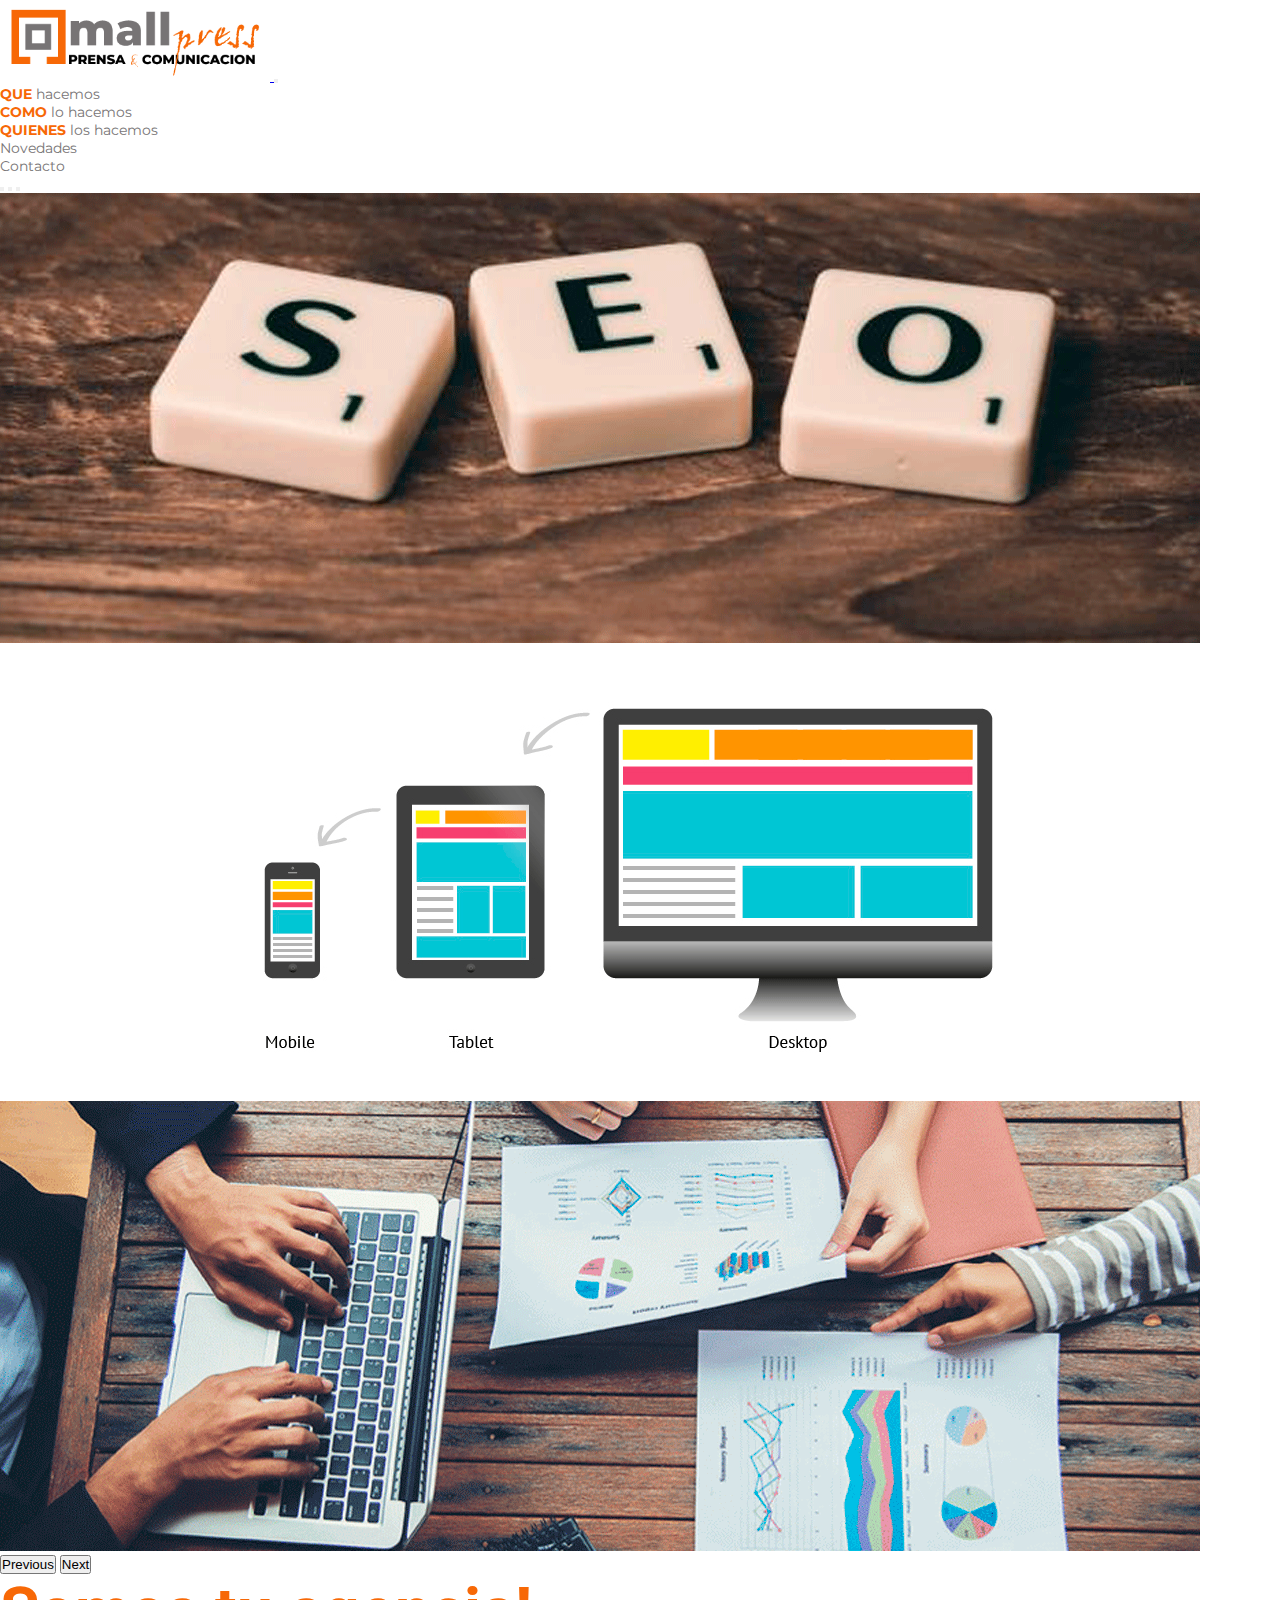
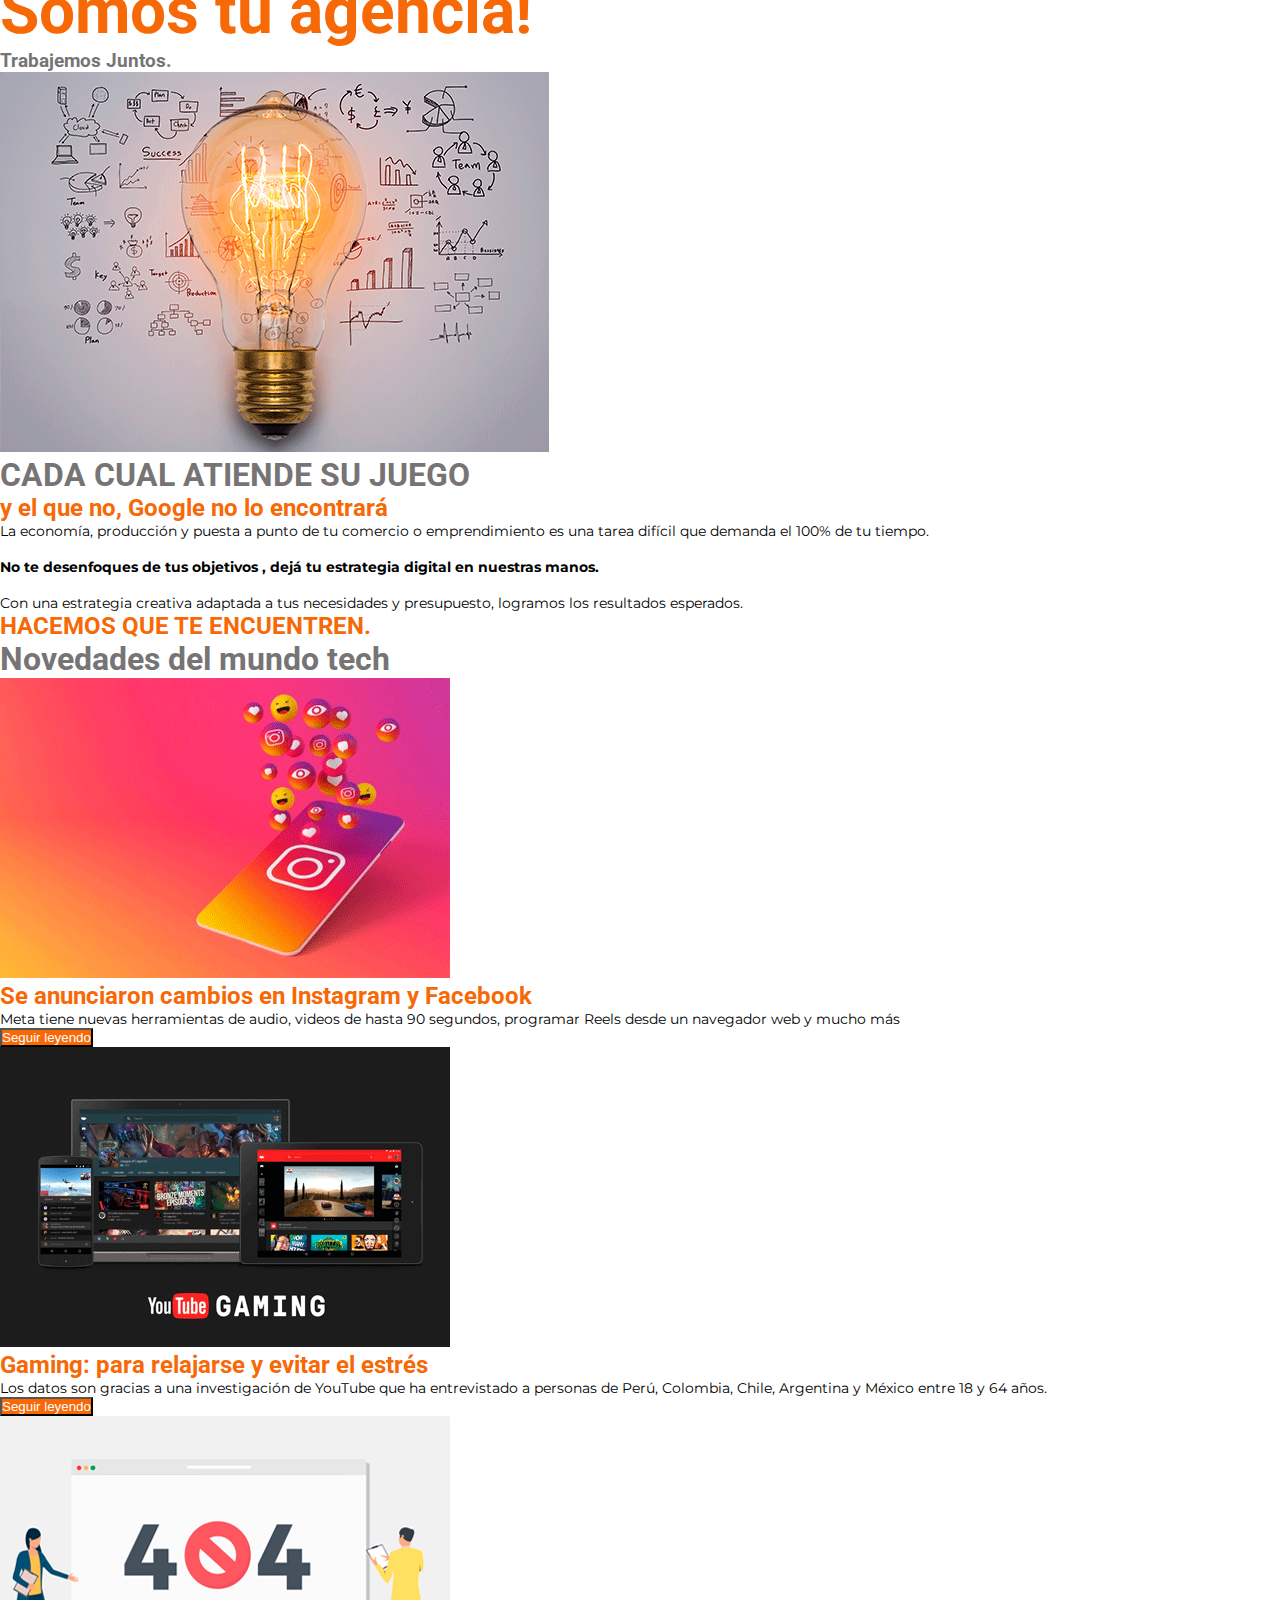
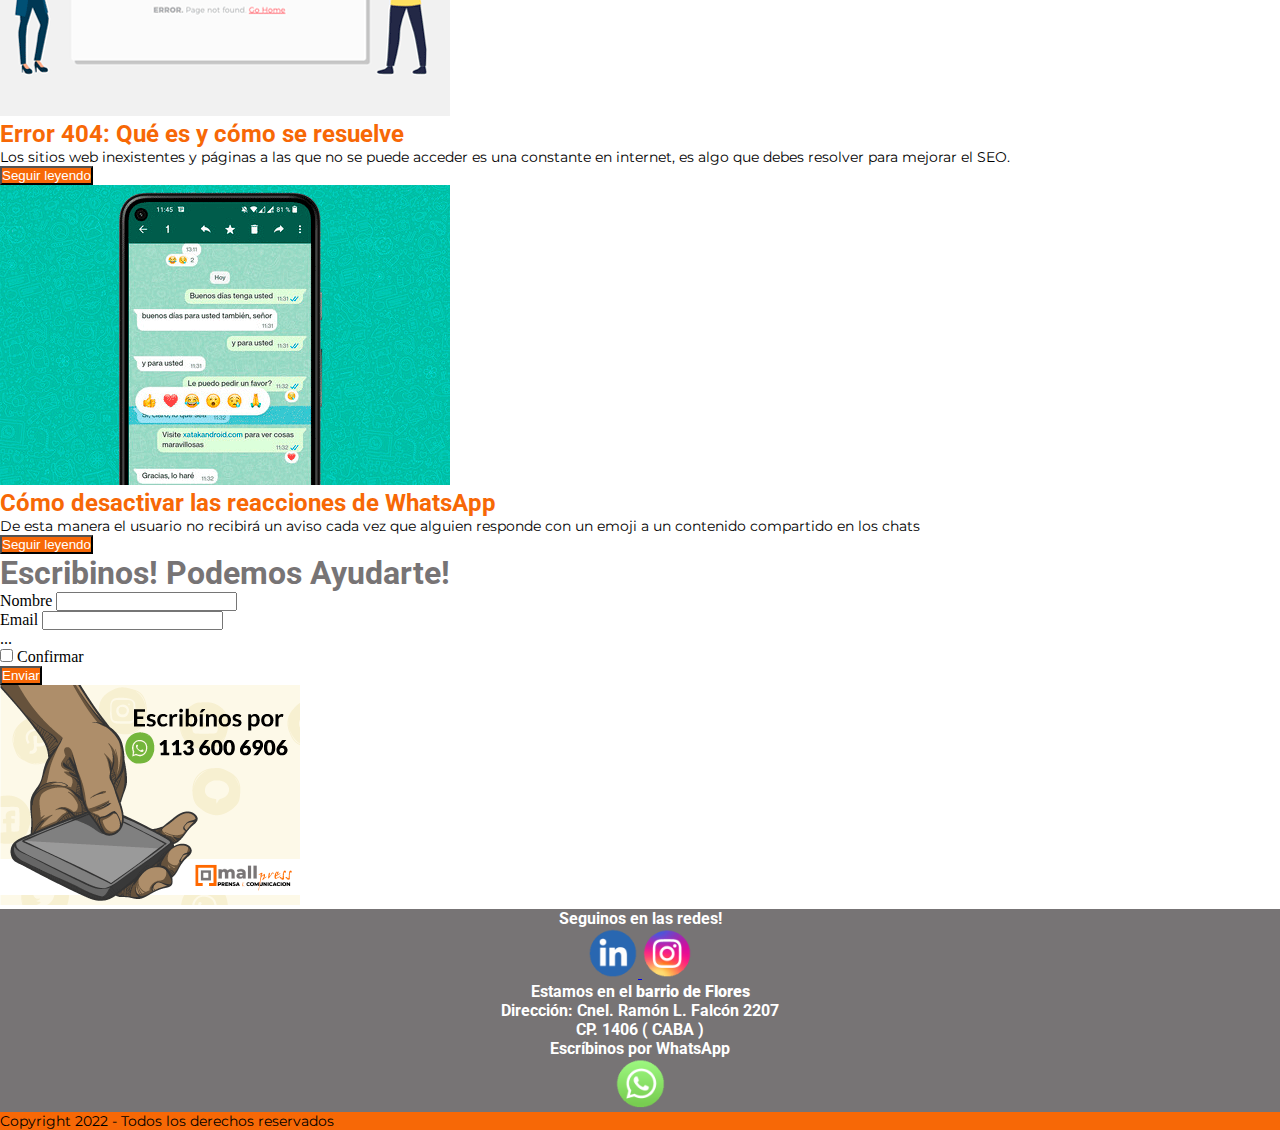
==== index.html @ 062b8974 "Index con Bootstrap" ====
<!doctype html>
<html lang="en">
  <head>
    <!-- Required meta tags -->
    <meta charset="utf-8">
    <meta name="viewport" content="width=device-width, initial-scale=1">

    <!-- Bootstrap CSS -->
    <link href="https://cdn.jsdelivr.net/npm/bootstrap@5.0.2/dist/css/bootstrap.min.css" rel="stylesheet" integrity="sha384-EVSTQN3/azprG1Anm3QDgpJLIm9Nao0Yz1ztcQTwFspd3yD65VohhpuuCOmLASjC" crossorigin="anonymous">
    <link rel="stylesheet" href="estilos/stlyes.css">
    <title>MallPress - Prensa & Comunicacion</title>
    <link rel="icon" type="image" href="img/iso33.png"/>
  </head>
  <body>
    
<!-- INICIO NAV BAR -->

<nav class="navbar navbar-expand-lg navbar-light text-end sticky-top" id="navbar">
    <div class="container-fluid ">
      <a class="navbar-brand" href="#">
        <img src="img/mallPress.png" alt="">
      </a>
      <button class="navbar-toggler" type="button" data-bs-toggle="collapse" data-bs-target="#navbarSupportedContent" aria-controls="navbarSupportedContent" aria-expanded="false" aria-label="Toggle navigation">
        <span class="navbar-toggler-icon"></span>
      </button>
      <div class="collapse navbar-collapse" id="navbarSupportedContent">
        <ul class="navbar-nav ms-auto mb-2 mb-lg-0">
          <li class="nav-item">
            <a class="nav-link active" aria-current="page" href="#"><strong>QUE</strong> hacemos</a>
          </li>
          <li class="nav-item">
            <a class="nav-link" href="#"><strong> COMO </strong>lo hacemos</a>
          </li>
          <li class="nav-item">
            <a class="nav-link" href="#"><strong> QUIENES </strong> los hacemos</a>
          </li>
          <li class="nav-item">
            <a class="nav-link" href="#">Novedades</a>
          </li>
          <li class="nav-item">
            <a class="nav-link" href="#">Contacto</a>
          </li>
        
        </ul>
      </div>
    </div>
  </nav>

  <!-- FINAL NAV VAR -->

<!-- INICIO CARROUSEL HEADER -->

<div id="carouselExampleIndicators" class="carousel slide" data-bs-ride="carousel">
    <div class="carousel-indicators">
      <button type="button" data-bs-target="#carouselExampleIndicators" data-bs-slide-to="0" class="active" aria-current="true" aria-label="Slide 1"></button>
      <button type="button" data-bs-target="#carouselExampleIndicators" data-bs-slide-to="1" aria-label="Slide 2"></button>
      <button type="button" data-bs-target="#carouselExampleIndicators" data-bs-slide-to="2" aria-label="Slide 3"></button>
    </div>
    <div class="carousel-inner">
      <div class="carousel-item active">
        <img src="img/banner/bannerseo.png" class="d-block w-100" alt="...">
      </div>
      <div class="carousel-item">
        <img src="img/banner/responsive.png" class="d-block w-100" alt="...">
      </div>
      <div class="carousel-item">
        <img src="img/banner/work.png" class="d-block w-100" alt="...">
      </div>
    </div>
    <button class="carousel-control-prev" type="button" data-bs-target="#carouselExampleIndicators" data-bs-slide="prev">
      <span class="carousel-control-prev-icon" aria-hidden="true"></span>
      <span class="visually-hidden">Previous</span>
    </button>
    <button class="carousel-control-next" type="button" data-bs-target="#carouselExampleIndicators" data-bs-slide="next">
      <span class="carousel-control-next-icon" aria-hidden="true"></span>
      <span class="visually-hidden">Next</span>
    </button>
  </div>
  

  <!-- FINAL CARROUSEL HEADER -->
<div class=" container-fuid py-2">
    <h1 class="text-center"> Somos tu agencia! </h1>
    <h4 class="text-center"> Trabajemos Juntos. </h4>
</div>

<header>
    <section class="py-3">
        <div class="container-fluid">
            <div class="row">
            <article class="col-sm-12 col-md-5 col-lg-5">
                <img src="img/bombilla2.png" alt="MallPress" class="w-100">

            </article>

            <article class="col-sm-12 col-md-7 col-lg-7">
                <h2> CADA CUAL ATIENDE SU JUEGO </h2>
                <h3> y el que no, Google no lo encontrará</h3>
                <p>
                    La economía, producción y puesta a punto de tu comercio o emprendimiento es una tarea difícil que demanda el 100% de tu tiempo.
<br><br>
<strong> No te desenfoques de tus objetivos , dejá tu estrategia digital en nuestras manos.</strong>
<br><br>
Con una estrategia creativa adaptada a tus necesidades y presupuesto, logramos los resultados esperados.
                </p>
                <h3> HACEMOS QUE TE ENCUENTREN.</h3>
            </article>
        </div>
    </div>
    </section>
</header>


<main>
    <section class="py-3">
        <div class="container-fluid">
            <h2> Novedades del mundo tech</h2>
            <div class="row">
                <article class="col-sm-12 col-md-6 col-lg-3">
                    <img src="img/novedades/reels.png" class="w-100 img-thumbnail">
                    <h3> Se anunciaron cambios en Instagram y Facebook  </h3>
                    <p>
                        Meta tiene nuevas herramientas de audio, videos de hasta 90 segundos, programar Reels desde un navegador web y mucho más
                    </p>
        
                    <button type="button" class="btn button mb-1 w-100">Seguir leyendo</button>
                </article>
    
    
                <article class="col-sm-12 col-md-6 col-lg-3">
                    <img src="img/novedades/yt.png" class="w-100 img-thumbnail">
                    <h3> Gaming: para relajarse y evitar el estrés</h3>
                    <p>
                        Los datos son gracias a una investigación de YouTube que ha entrevistado a personas de Perú, Colombia, Chile, Argentina y México entre 18 y 64 años.
                    </p>
        
                    <button type="button" class="btn button mb-1 w-100">Seguir leyendo</button>
                </article>
    
    
                <article class="col-sm-12 col-md-6 col-lg-3">
                    <img src="img/novedades/404.png" class="w-100 img-thumbnail">
                    <h3> Error 404: Qué es y cómo se resuelve </h3>
                    <p>
                        Los sitios web inexistentes y páginas a las que no se puede acceder es una constante en internet, es algo que debes resolver para mejorar el SEO. 
                    </p>
        
                    <button type="button" class="btn button mb-1 w-100">Seguir leyendo</button>
                </article>
    
    
                <article class="col-sm-12 col-md-6 col-lg-3">
                    <img src="img/novedades/reacciones.png" class="w-100 img-thumbnail">
                    <h3> Cómo desactivar las reacciones de WhatsApp</h3>
                    <p>
                        De esta manera el usuario no recibirá un aviso cada vez que alguien responde con un emoji a un contenido compartido en los chats                  
                    </p>
                
                    <button type="button" class="btn button mb-1 w-100">Seguir leyendo</button>
                </article>
            
            
            </div>
    </section>

    <section class="py-3">
        <div class="container-fluid">
            <div class="row">
                <article class="col-sm-12 col-md-8 col-lg-8">
                    <form>
                        <H2>Escribinos! Podemos Ayudarte!</H2>

                        <div class="mb-3">
                            <label for="exampleInputPassword1" class="form-label">Nombre</label>
                            <input type="text" class="form-control" id="Text-nombre">
                          </div>

                        <div class="mb-3">
                            
                          <label for="exampleInputEmail1" class="form-label">Email </label>
                          <input type="email" class="form-control" id="exampleInputEmail1" aria-describedby="emailHelp">
                          <div id="emailHelp" class="form-text">...</div>
                        </div>
                        
                        <div class="mb-3 form-check">
                          <input type="checkbox" class="form-check-input" id="exampleCheck1">
                          <label class="form-check-label" for="exampleCheck1">Confirmar</label>
                        </div>
                        <button type="submit" class="btn button w-100">Enviar</button>
                      </form>
                </article>

                <article class="col-sm-12 col-md-4 col-lg-4">
                <img src="img/ConWh.png" alt="Escribinos por WhatsApp" class="w-100 img-thumbnail">
            </article>
            </div>
        </div>
    </section>
    
</main>
<footer>
    <section>
        <div class="container-fuild bg-gris">
            <div class="row">
                <section class="col-sm-12 col-md-4 col-lg-4">
                    <center><h5> Seguinos en las redes!</h5>
                
                    <a href="https://www.linkedin.com/"> <img src="img/Linkedin.png" class="img__redes w-10"> </a>
            
                    <a href="https://www.instagram.com/"> <img src="img/Instagram.png" class="img__redes w-10"> </a>
                </center>
                </section>

                <section class="col-sm-12 col-md-4 col-lg-4">
                    <center>  <h5> Estamos en el <strong> barrio de Flores</strong></h5>
                        
                        <h5> <srong> Dirección:</srong> Cnel. Ramón L. Falcón 2207</h5>
                        <h5>CP. 1406  ( CABA ) </h5></center>
                </section>

                <section class="col-sm-12 col-md-4 col-lg-4">
                    <center><h5> Escríbinos por WhatsApp </h5>
                    <a href="https://walink.co/9257f2"> <img src="img/WhatsaApp.png" class="w-10"> </a></center>
                 
                </section>
            </div>
        </div>
    </section>
</footer>

<div class="container-fluid bg-orange">
    <p class="text-center"> Copyright 2022 - Todos los derechos reservados</p>
</div>


    <!-- Option 1: Bootstrap Bundle with Popper -->
    <script src="https://cdn.jsdelivr.net/npm/bootstrap@5.0.2/dist/js/bootstrap.bundle.min.js" integrity="sha384-MrcW6ZMFYlzcLA8Nl+NtUVF0sA7MsXsP1UyJoMp4YLEuNSfAP+JcXn/tWtIaxVXM" crossorigin="anonymous"></script>

  </body>
</html>
---- estilos/stlyes.css ----
@import url('https://fonts.googleapis.com/css2?family=Montserrat:wght@400;600&family=Roboto+Condensed:wght@700&family=Roboto:wght@400;500&display=swap');

*{
    margin: 0;
    padding: 0;
    
    ;}

html {font: 62,5%;}

h1 {
    font-family: 'Roboto', sans-serif;
    font-size: 4rem;
    color: #f76806;
}


h2{
    font-family: 'Roboto', sans-serif;
    font-size: 2rem;
    color: #777475;
}

h3{
    font-family: 'Roboto', sans-serif;
    font-size: 1.5rem;
    color: #f76806;
}

h4{
    font-family: 'Roboto', sans-serif;
    font-size: 1.2rem;
    color: #777475;
}

h5{
    font-family: 'Roboto', sans-serif;
    font-size: 1rem;
    color: white;
}

p{
    font-family: 'Montserrat', sans-serif;
    font-size: 0.9rem;
    color: black;
}

nav{
    font-family: 'Montserrat', sans-serif;
    font-size: .9rem;
    background-color:rgba(255, 255, 255, 0.8);
}

nav ul li {
    list-style: none;

}
nav ul li a {
    text-decoration: none;
    color: #777475;

}

nav ul li a strong {
    text-decoration: none;
    color: #f76806;

}

nav ul li strong:hover{
    color: rgb(0, 0, 0);
    font-weight: 700;
}

#navbar img{
        width: 30vh;
}

.w-10{
    width: 50px;
}


.button{
	background:#f76806;
    color:white;
    cursor: pointer;

}

.button:hover{
	background:#777475 ;
	color: white;
	cursor: pointer;
}


.bg-orange{
    background-color: #f76806;
}

.bg-black{
    background-color: black;
}

.bg-gris{
    background-color: #777475;
}
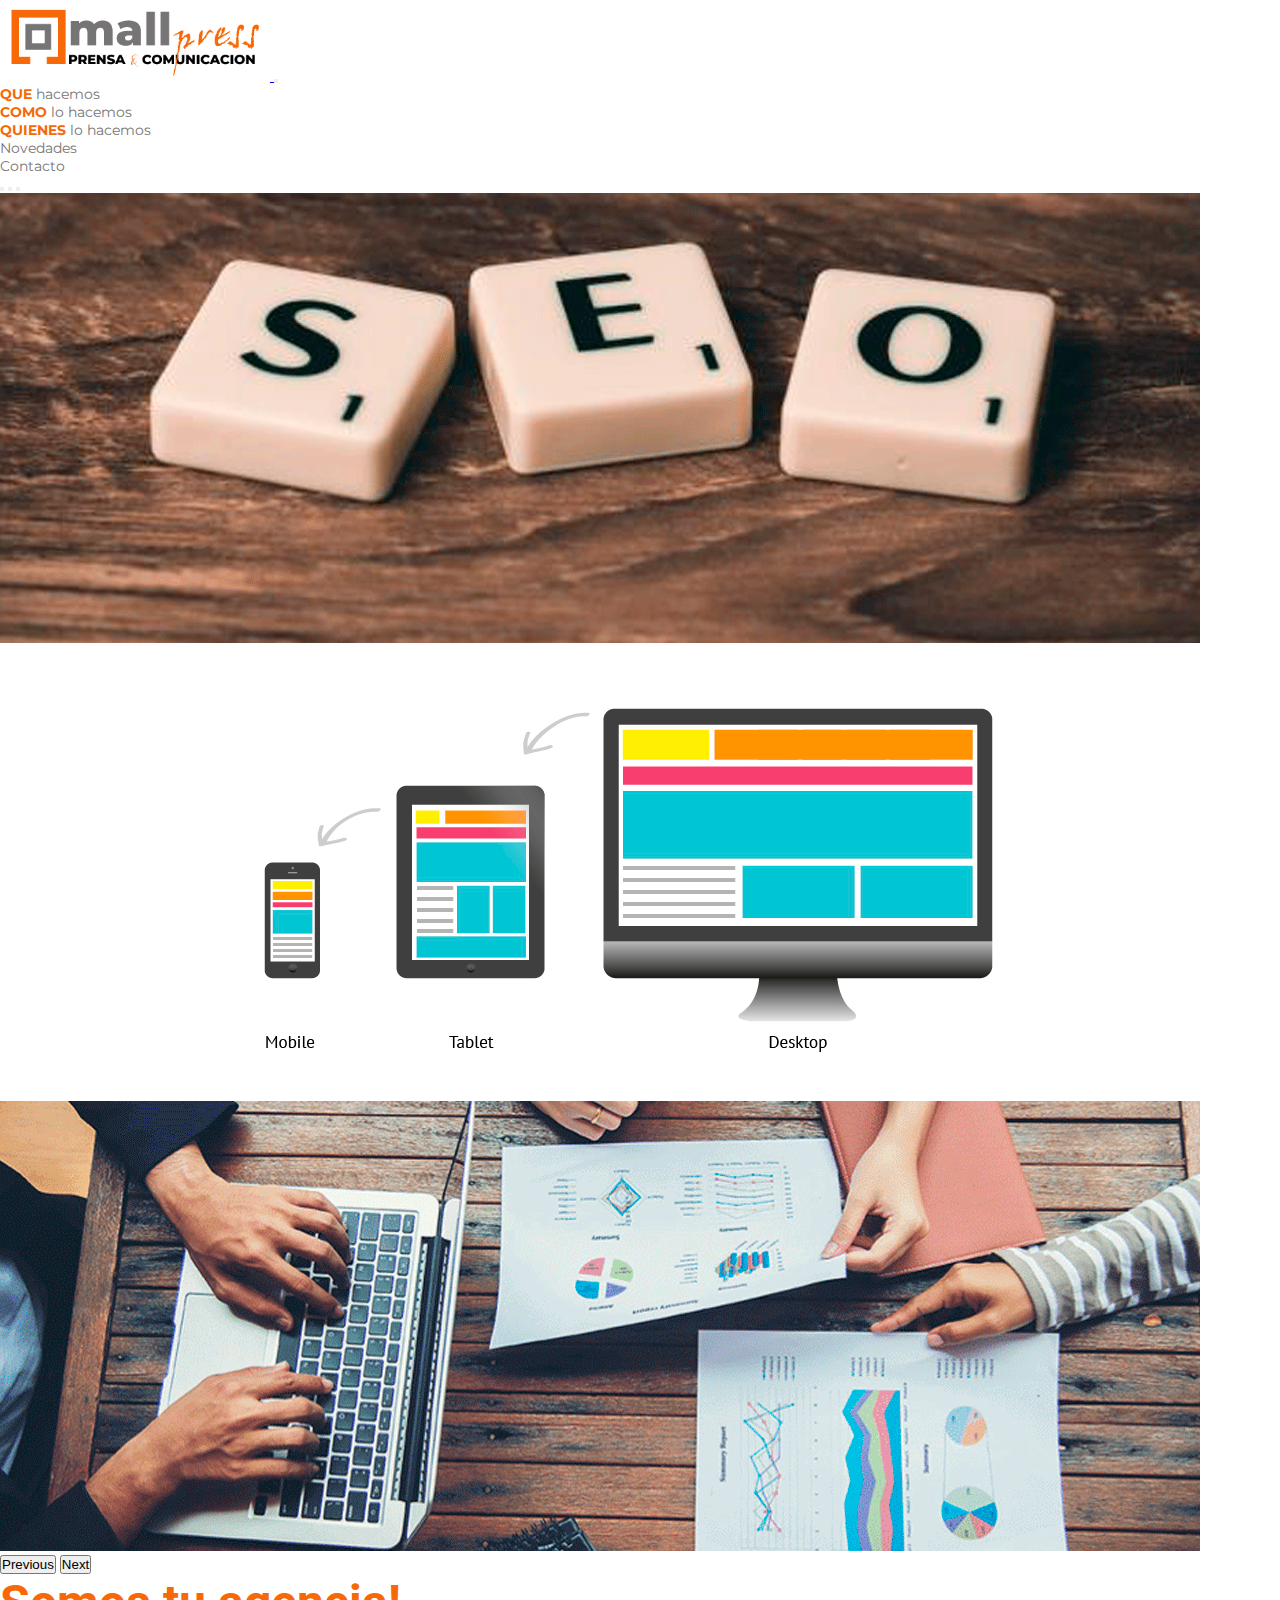
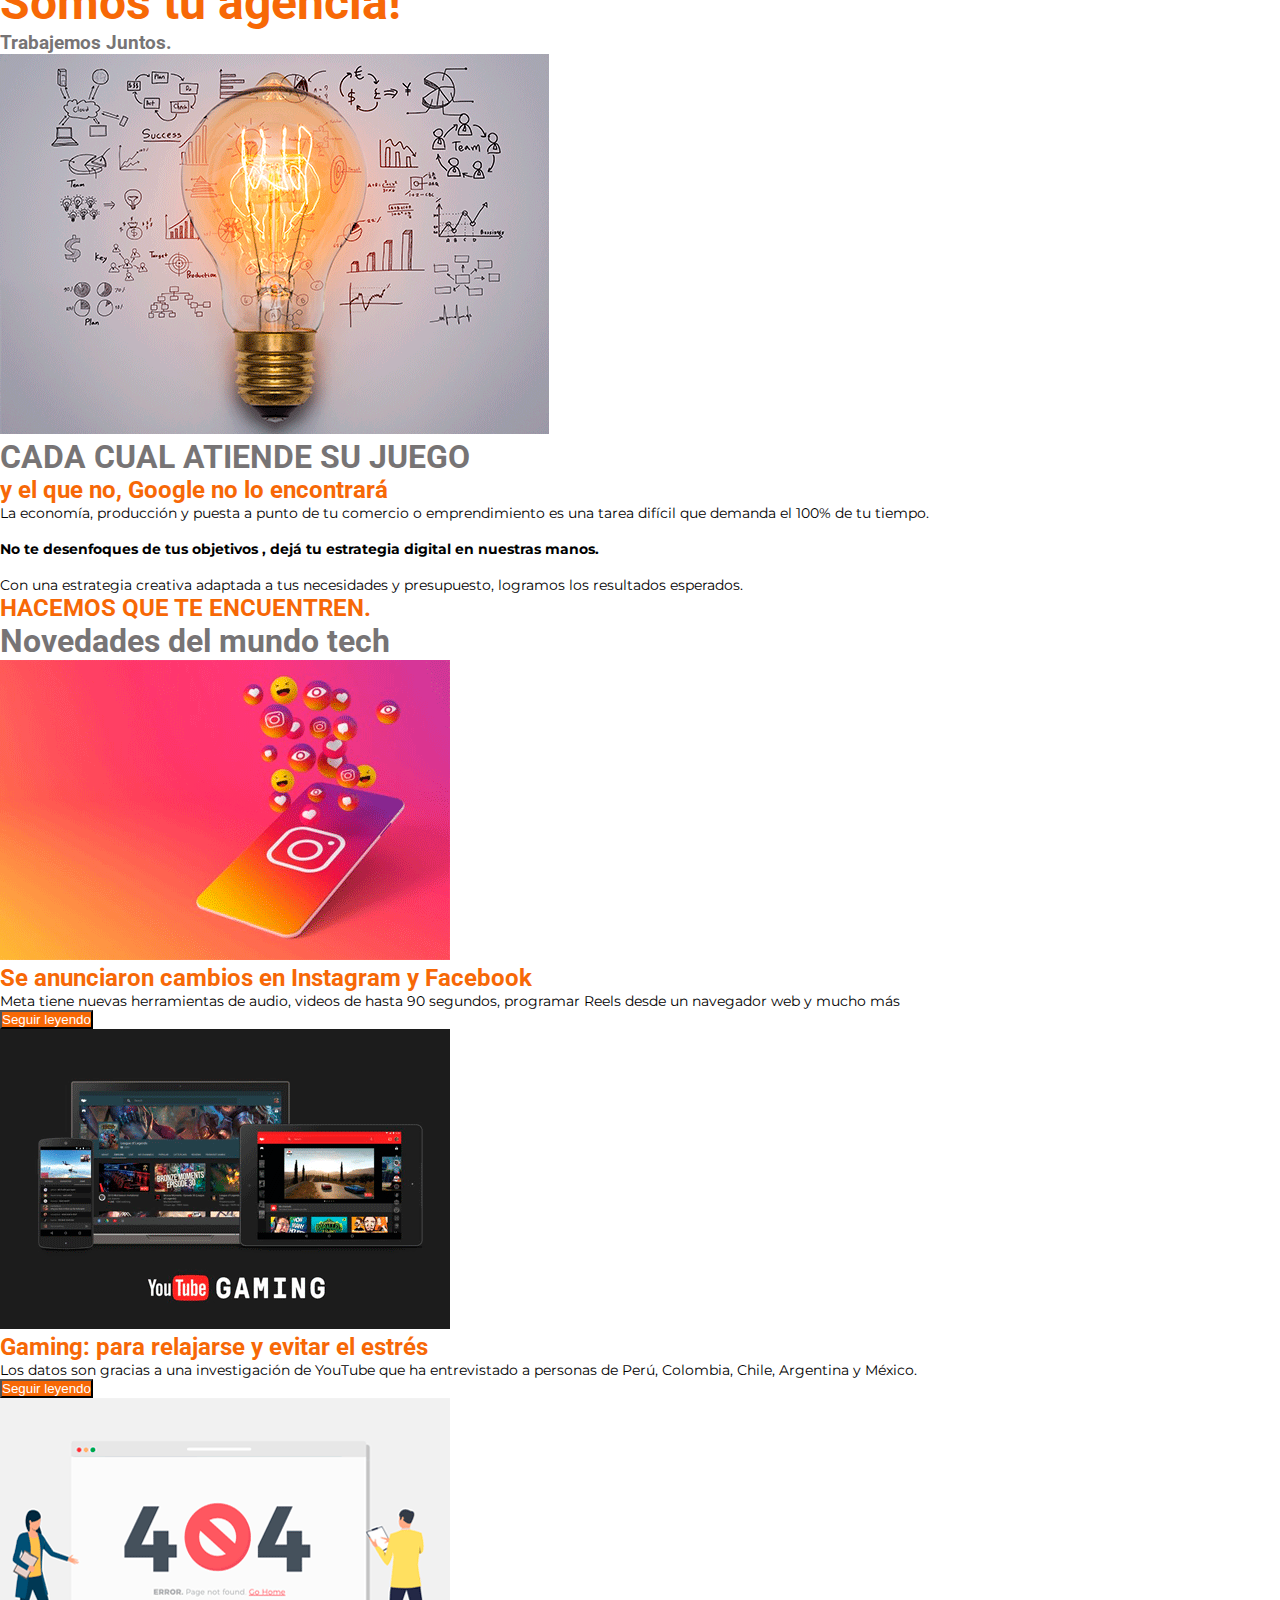
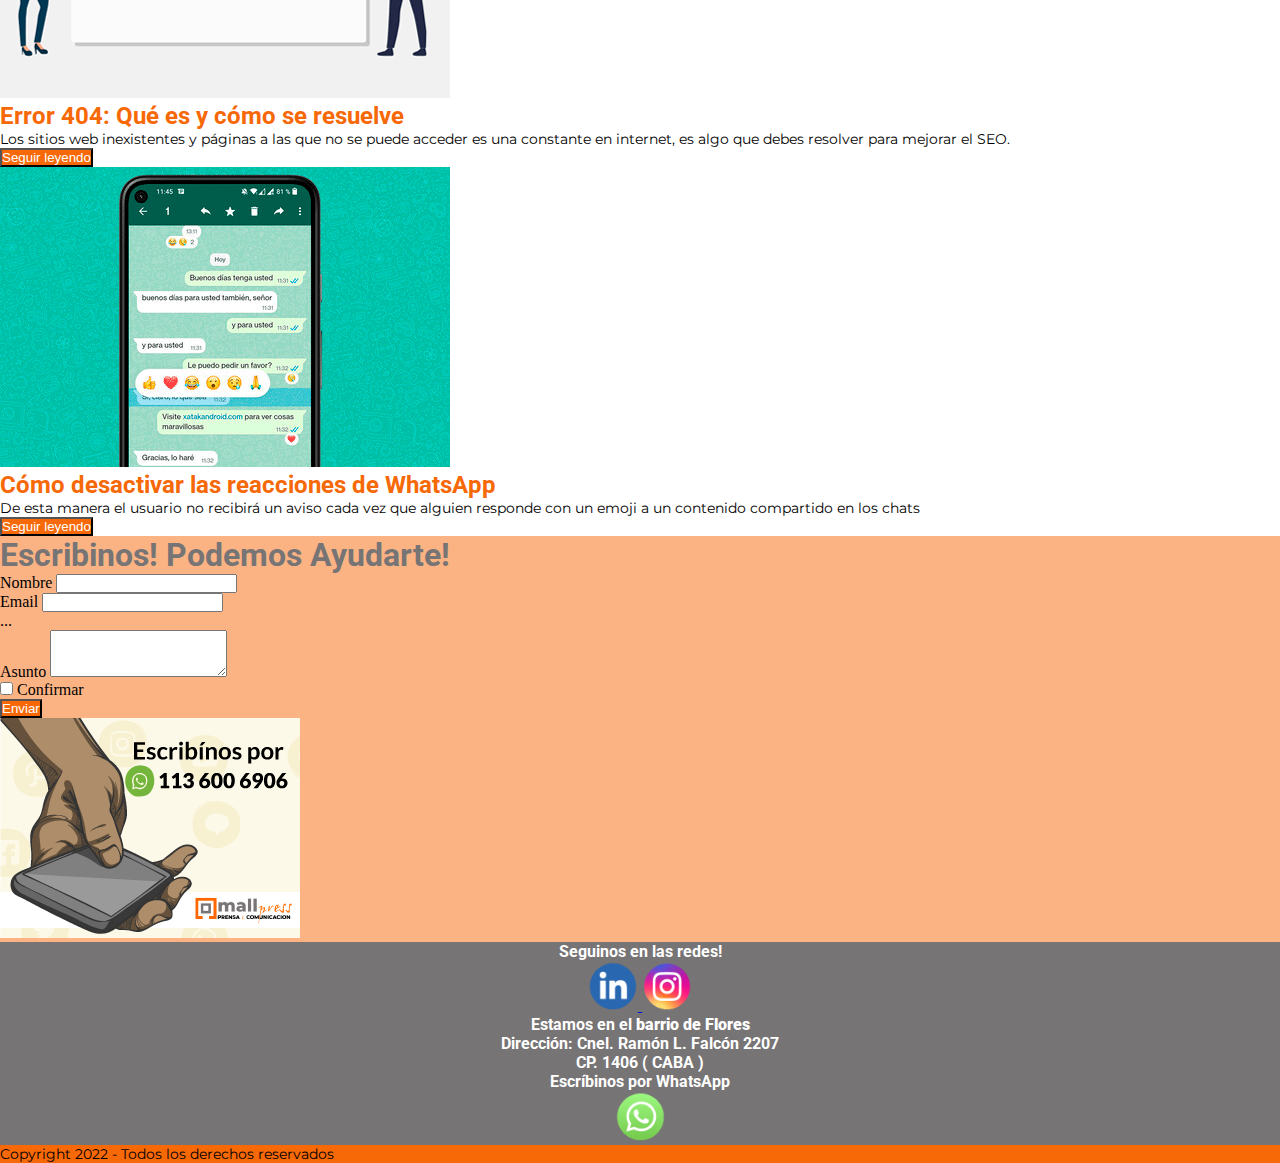
==== commit 894471fa: "Full Web" ====
--- a/index.html
+++ b/index.html
@@ -16,8 +16,8 @@
 <!-- INICIO NAV BAR -->
 
 <nav class="navbar navbar-expand-lg navbar-light text-end sticky-top" id="navbar">
-    <div class="container-fluid ">
-      <a class="navbar-brand" href="#">
+    <div class="container-fluid">
+      <a class="navbar-brand" href="index.html">
         <img src="img/mallPress.png" alt="">
       </a>
       <button class="navbar-toggler" type="button" data-bs-toggle="collapse" data-bs-target="#navbarSupportedContent" aria-controls="navbarSupportedContent" aria-expanded="false" aria-label="Toggle navigation">
@@ -26,19 +26,19 @@
       <div class="collapse navbar-collapse" id="navbarSupportedContent">
         <ul class="navbar-nav ms-auto mb-2 mb-lg-0">
           <li class="nav-item">
-            <a class="nav-link active" aria-current="page" href="#"><strong>QUE</strong> hacemos</a>
-          </li>
-          <li class="nav-item">
-            <a class="nav-link" href="#"><strong> COMO </strong>lo hacemos</a>
-          </li>
-          <li class="nav-item">
-            <a class="nav-link" href="#"><strong> QUIENES </strong> los hacemos</a>
-          </li>
-          <li class="nav-item">
-            <a class="nav-link" href="#">Novedades</a>
-          </li>
-          <li class="nav-item">
-            <a class="nav-link" href="#">Contacto</a>
+            <a class="nav-link active" aria-current="page" href="#que"><strong>QUE</strong> hacemos</a>
+          </li>
+          <li class="nav-item">
+            <a class="nav-link" href="page/como.html"><strong> COMO </strong>lo hacemos</a>
+          </li>
+          <li class="nav-item">
+            <a class="nav-link" href="page/quienes.html"><strong> QUIENES </strong> lo hacemos</a>
+          </li>
+          <li class="nav-item">
+            <a class="nav-link" href="page/novedades.html">Novedades</a>
+          </li>
+          <li class="nav-item">
+            <a class="nav-link" href="page/contacto.html">Contacto</a>
           </li>
         
         </ul>
@@ -49,8 +49,8 @@
   <!-- FINAL NAV VAR -->
 
 <!-- INICIO CARROUSEL HEADER -->
-
-<div id="carouselExampleIndicators" class="carousel slide" data-bs-ride="carousel">
+<div class="py-3">
+<div id="carouselExampleIndicators" class="carousel slide container-fluid" data-bs-ride="carousel">
     <div class="carousel-indicators">
       <button type="button" data-bs-target="#carouselExampleIndicators" data-bs-slide-to="0" class="active" aria-current="true" aria-label="Slide 1"></button>
       <button type="button" data-bs-target="#carouselExampleIndicators" data-bs-slide-to="1" aria-label="Slide 2"></button>
@@ -76,15 +76,15 @@
       <span class="visually-hidden">Next</span>
     </button>
   </div>
-  
+</div>
 
   <!-- FINAL CARROUSEL HEADER -->
-<div class=" container-fuid py-2">
+<div class="container-fluid py-2">
     <h1 class="text-center"> Somos tu agencia! </h1>
     <h4 class="text-center"> Trabajemos Juntos. </h4>
 </div>
 
-<header>
+<header id="que">
     <section class="py-3">
         <div class="container-fluid">
             <div class="row">
@@ -122,16 +122,17 @@
                     <p>
                         Meta tiene nuevas herramientas de audio, videos de hasta 90 segundos, programar Reels desde un navegador web y mucho más
                     </p>
-        
-                    <button type="button" class="btn button mb-1 w-100">Seguir leyendo</button>
-                </article>
+                    <a href="notas/cambiosinstagram.html">
+                    <button type="button" class="btn button mb-1 w-100">Seguir leyendo</button>
+                  </a>
+                  </article>
     
     
                 <article class="col-sm-12 col-md-6 col-lg-3">
                     <img src="img/novedades/yt.png" class="w-100 img-thumbnail">
                     <h3> Gaming: para relajarse y evitar el estrés</h3>
                     <p>
-                        Los datos son gracias a una investigación de YouTube que ha entrevistado a personas de Perú, Colombia, Chile, Argentina y México entre 18 y 64 años.
+                        Los datos son gracias a una investigación de YouTube que ha entrevistado a personas de Perú, Colombia, Chile, Argentina y México.
                     </p>
         
                     <button type="button" class="btn button mb-1 w-100">Seguir leyendo</button>
@@ -165,7 +166,7 @@
 
     <section class="py-3">
         <div class="container-fluid">
-            <div class="row">
+            <div class="row bg-orangetransparencia py-4">
                 <article class="col-sm-12 col-md-8 col-lg-8">
                     <form>
                         <H2>Escribinos! Podemos Ayudarte!</H2>
@@ -180,6 +181,11 @@
                           <label for="exampleInputEmail1" class="form-label">Email </label>
                           <input type="email" class="form-control" id="exampleInputEmail1" aria-describedby="emailHelp">
                           <div id="emailHelp" class="form-text">...</div>
+                        </div>
+
+                        <div class="mb-3">
+                          <label for="exampleFormControlTextarea1" class="form-label">Asunto</label>
+                          <textarea class="form-control" id="exampleFormControlTextarea1" rows="3"></textarea>
                         </div>
                         
                         <div class="mb-3 form-check">
@@ -191,7 +197,8 @@
                 </article>
 
                 <article class="col-sm-12 col-md-4 col-lg-4">
-                <img src="img/ConWh.png" alt="Escribinos por WhatsApp" class="w-100 img-thumbnail">
+                  <a href="https://walink.co/9257f2">
+                <img src="img/ConWh.png" alt="Escribinos por WhatsApp" class="w-100 img-thumbnail"></a>
             </article>
             </div>
         </div>
@@ -200,7 +207,7 @@
 </main>
 <footer>
     <section>
-        <div class="container-fuild bg-gris">
+        <div class="container-fluid bg-gris">
             <div class="row">
                 <section class="col-sm-12 col-md-4 col-lg-4">
                     <center><h5> Seguinos en las redes!</h5>
--- a/estilos/stlyes.css
+++ b/estilos/stlyes.css
@@ -10,7 +10,7 @@
 
 h1 {
     font-family: 'Roboto', sans-serif;
-    font-size: 4rem;
+    font-size: 3rem;
     color: #f76806;
 }
 
@@ -105,4 +105,9 @@
 
 .bg-gris{
     background-color: #777475;
+}
+
+
+.bg-orangetransparencia{
+    background-color:#f766067e;
 }